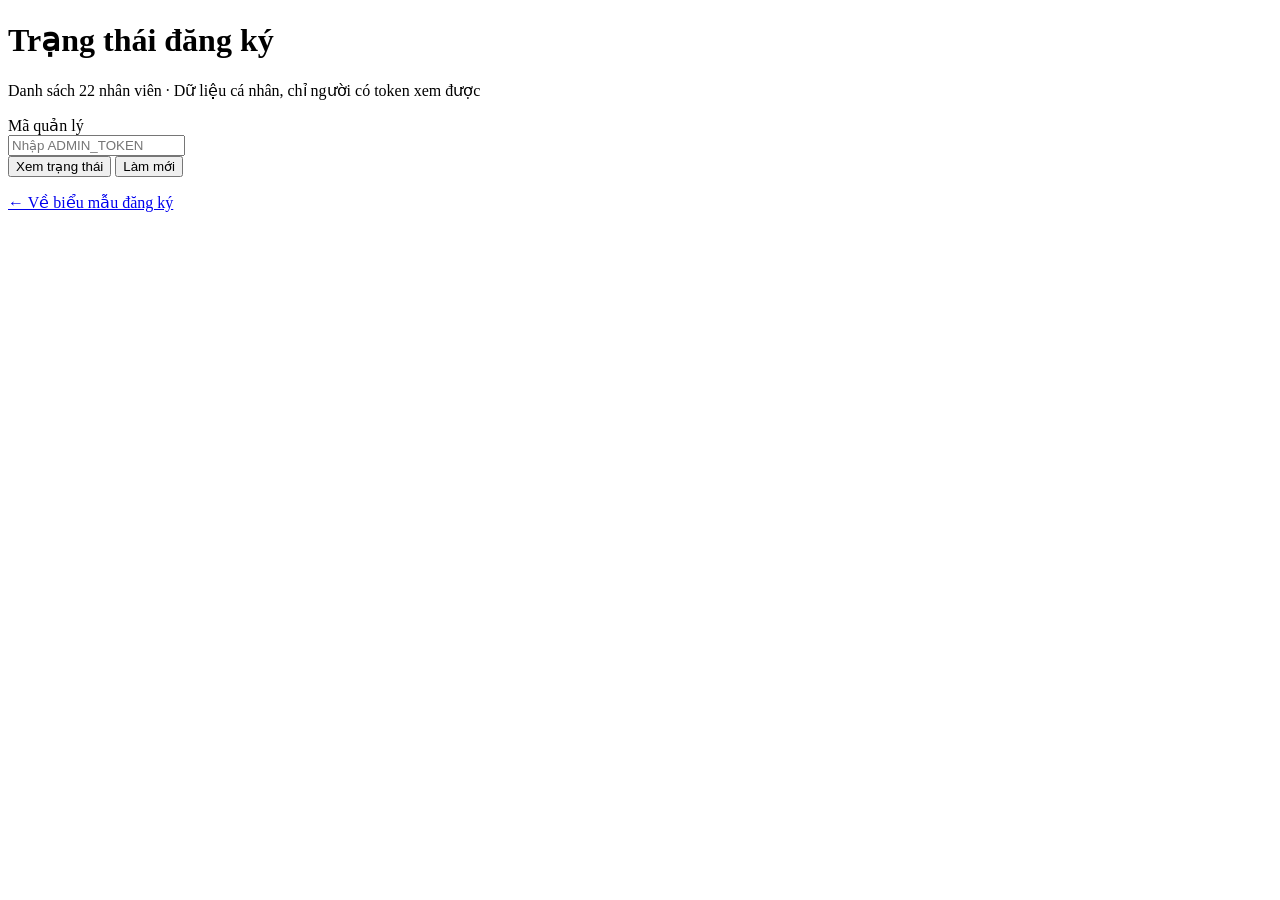
==== public/status.html @ 0f828011 "first commit" ====
<!doctype html>
<html lang="vi">
<head>
  <meta charset="utf-8" />
  <meta name="viewport" content="width=device-width, initial-scale=1" />
  <link rel="icon" href="/favicon.svg" />
  <title>Trạng thái đăng ký - Hub Đà Nẵng</title>
  <link rel="stylesheet" href="/styles.css" />
</head>
<body>
  <main class="wrap wrap-wide">
    <header class="card header-card">
      <div class="header-stripe" aria-hidden="true"></div>
      <div class="header-body">
        <h1>Trạng thái đăng ký</h1>
        <p class="sub">Danh sách 22 nhân viên · Dữ liệu cá nhân, chỉ người có token xem được</p>
      </div>
    </header>

    <section class="block card">
      <label class="q-title" for="token">Mã quản lý</label>
      <div class="gf-field gf-field-short">
        <input id="token" type="password" autocomplete="off" placeholder="Nhập ADMIN_TOKEN" />
      </div>
      <div class="toolbar">
        <button id="loadBtn" type="button" class="btn-primary">Xem trạng thái</button>
        <button id="refreshBtn" type="button" class="btn-secondary">Làm mới</button>
      </div>
      <p class="error" id="err" role="alert"></p>
    </section>

    <section class="card table-card" id="resultsCard" hidden>
      <div class="table-card-head">
        <p class="summary" id="summary" hidden></p>
      </div>
      <div class="table-scroll">
        <table id="table" hidden>
          <thead>
            <tr>
              <th>STT</th>
              <th>Họ tên</th>
              <th>Trạng thái</th>
              <th>Nguyện vọng</th>
              <th>Bưu cục / Khác</th>
            </tr>
          </thead>
          <tbody id="rows"></tbody>
        </table>
      </div>
    </section>

    <footer class="gf-footer gf-footer-split">
      <a class="quiet-link" href="/">← Về biểu mẫu đăng ký</a>
    </footer>
  </main>
  <script type="module" src="/status.js"></script>
</body>
</html>
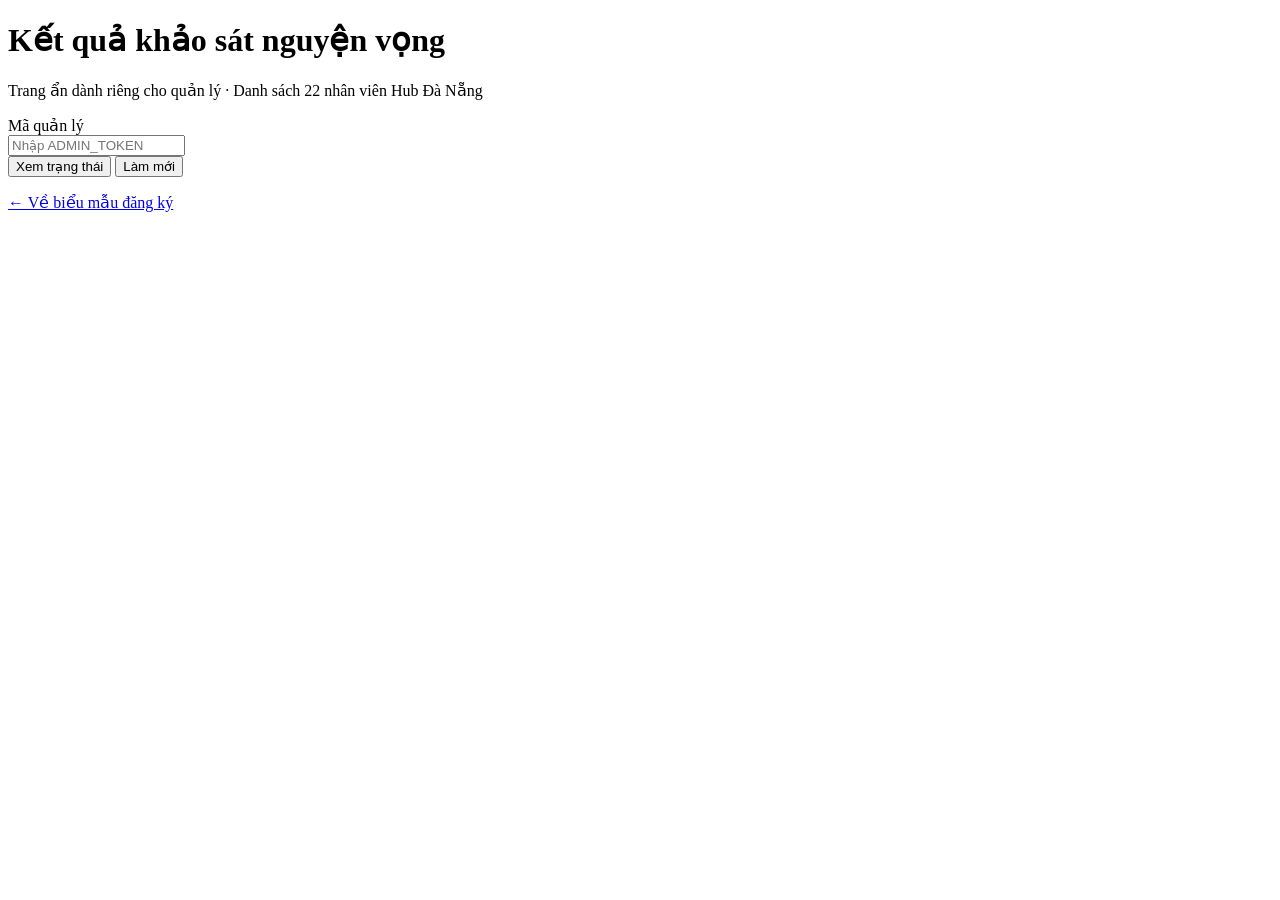
==== commit 55b30927: "fix: remove invalid Vercel function runtime config" ====
--- a/public/status.html
+++ b/public/status.html
@@ -3,8 +3,9 @@
 <head>
   <meta charset="utf-8" />
   <meta name="viewport" content="width=device-width, initial-scale=1" />
+  <meta name="robots" content="noindex, nofollow" />
   <link rel="icon" href="/favicon.svg" />
-  <title>Trạng thái đăng ký - Hub Đà Nẵng</title>
+  <title>Kết quả khảo sát (Quản lý) - Hub Đà Nẵng</title>
   <link rel="stylesheet" href="/styles.css" />
 </head>
 <body>
@@ -12,8 +13,8 @@
     <header class="card header-card">
       <div class="header-stripe" aria-hidden="true"></div>
       <div class="header-body">
-        <h1>Trạng thái đăng ký</h1>
-        <p class="sub">Danh sách 22 nhân viên · Dữ liệu cá nhân, chỉ người có token xem được</p>
+        <h1>Kết quả khảo sát nguyện vọng</h1>
+        <p class="sub">Trang ẩn dành riêng cho quản lý · Danh sách 22 nhân viên Hub Đà Nẵng</p>
       </div>
     </header>
 
@@ -29,9 +30,41 @@
       <p class="error" id="err" role="alert"></p>
     </section>
 
+    <section class="block card" id="overviewCard" hidden>
+      <div class="overview-head">
+        <p class="summary" id="summary" hidden></p>
+        <div class="progress-track" aria-hidden="true">
+          <div class="progress-fill" id="progressFill"></div>
+        </div>
+      </div>
+      <h2 class="section-heading">Thống kê theo nguyện vọng</h2>
+      <div id="breakdown" class="breakdown"></div>
+    </section>
+
+    <section class="block card" id="otherListCard" hidden>
+      <div class="section-head-row">
+        <h2 class="section-heading">Nguyện vọng riêng (chọn "Khác")</h2>
+        <span class="count-pill" id="otherCount">0</span>
+      </div>
+      <div id="otherList" class="other-list"></div>
+    </section>
+
     <section class="card table-card" id="resultsCard" hidden>
-      <div class="table-card-head">
-        <p class="summary" id="summary" hidden></p>
+      <div class="table-card-head table-controls">
+        <div class="gf-field gf-field-search">
+          <input id="searchInput" type="text" autocomplete="off" placeholder="Tìm theo họ tên hoặc nội dung..." />
+        </div>
+        <select id="filterSelect" class="gf-select" aria-label="Lọc kết quả">
+          <option value="all">Tất cả</option>
+          <option value="done">Đã điền</option>
+          <option value="pending">Chưa điền</option>
+          <option value="1">1. Hàng nặng</option>
+          <option value="2">2. Hàng xuất</option>
+          <option value="3">3. Về Bưu cục</option>
+          <option value="4">4. Về TTKT 2</option>
+          <option value="5">5. Khác (nguyện vọng riêng)</option>
+        </select>
+        <button id="exportCsvBtn" type="button" class="btn-secondary">Xuất CSV</button>
       </div>
       <div class="table-scroll">
         <table id="table" hidden>
@@ -41,7 +74,8 @@
               <th>Họ tên</th>
               <th>Trạng thái</th>
               <th>Nguyện vọng</th>
-              <th>Bưu cục / Khác</th>
+              <th>Bưu cục / Nguyện vọng riêng</th>
+              <th>Thời gian</th>
             </tr>
           </thead>
           <tbody id="rows"></tbody>
